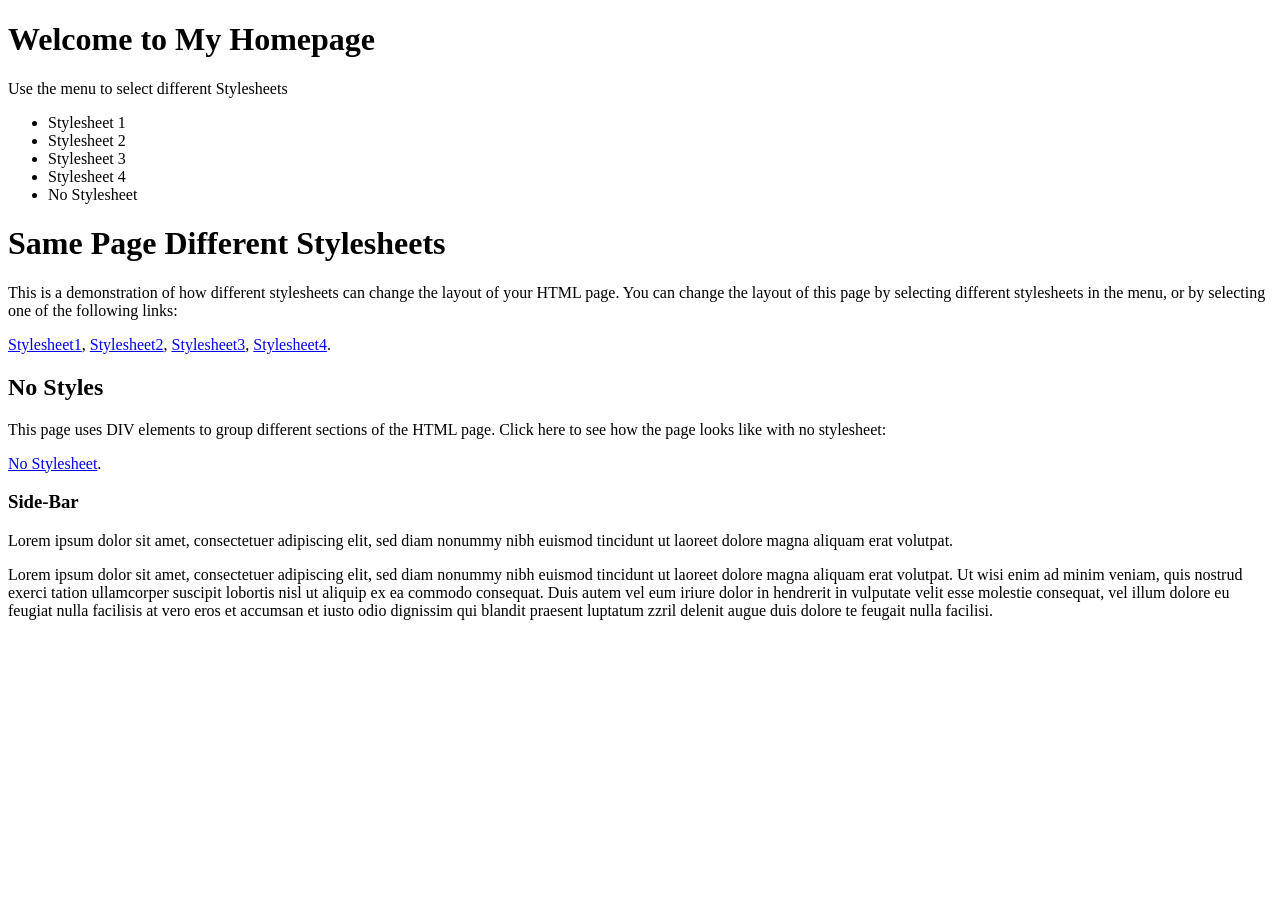
==== nostyle.html @ 0e17b72c "update nostyle.html" ====
<!DOCTYPE html>
<html lang='en'>
<head>
    <meta charset='utf-8'>
    <meta name='viewport' content='width=device-width, initial-scale=1'>
    <title>Page Title</title>
    <link rel='stylesheet' href='main.css'>
</head>
<body>
    <h1>Welcome to My Homepage</h1>
    <p>Use the menu to select different Stylesheets</p>

    <ul>
        <li>Stylesheet 1</li>
        <li>Stylesheet 2</li>
        <li>Stylesheet 3</li>
        <li>Stylesheet 4</li>
        <li>No Stylesheet</li>
    </ul>

    <h1>Same Page Different Stylesheets</h1>
    <p>This is a demonstration of how different stylesheets can change the layout of your HTML page. You can change the layout of this page by selecting different stylesheets in the menu, or by selecting one of the following links:</p>
    <a href="#">Stylesheet1</a>, <a href="#">Stylesheet2</a>, <a href="#">Stylesheet3</a>, <a href="#">Stylesheet4</a>.

    <h2>No Styles</h2>
    <p>This page uses DIV elements to group different sections of the HTML page. Click here to see how the page looks like with no stylesheet:</p>
    <a href="#">No Stylesheet</a>.

    <h3>Side-Bar</h3>
    <p>Lorem ipsum dolor sit amet, consectetuer adipiscing elit, sed diam nonummy nibh euismod tincidunt ut laoreet dolore magna aliquam erat volutpat.</p>

    <p>Lorem ipsum dolor sit amet, consectetuer adipiscing elit, sed diam nonummy nibh euismod tincidunt ut laoreet dolore magna aliquam erat volutpat. Ut wisi enim ad minim veniam, quis nostrud exerci tation ullamcorper suscipit lobortis nisl ut aliquip ex ea commodo consequat. Duis autem vel eum iriure dolor in hendrerit in vulputate velit esse molestie consequat, vel illum dolore eu feugiat nulla facilisis at vero eros et accumsan et iusto odio dignissim qui blandit praesent luptatum zzril delenit augue duis dolore te feugait nulla facilisi.</p>
</body>
</html>
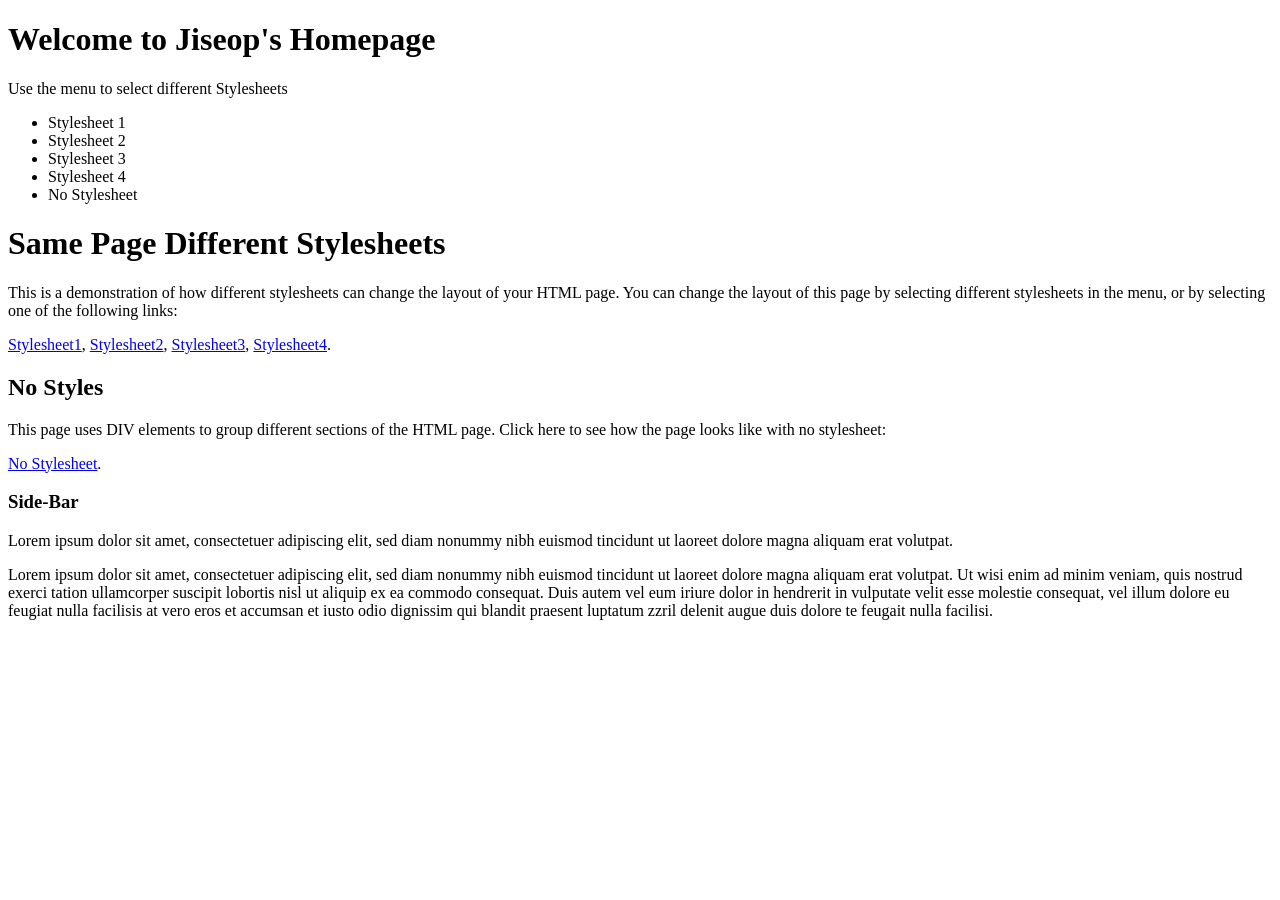
==== commit b46e2b5c: "update content" ====
--- a/nostyle.html
+++ b/nostyle.html
@@ -7,7 +7,7 @@
     <link rel='stylesheet' href='main.css'>
 </head>
 <body>
-    <h1>Welcome to My Homepage</h1>
+    <h1>Welcome to Jiseop's Homepage</h1>
     <p>Use the menu to select different Stylesheets</p>
 
     <ul>
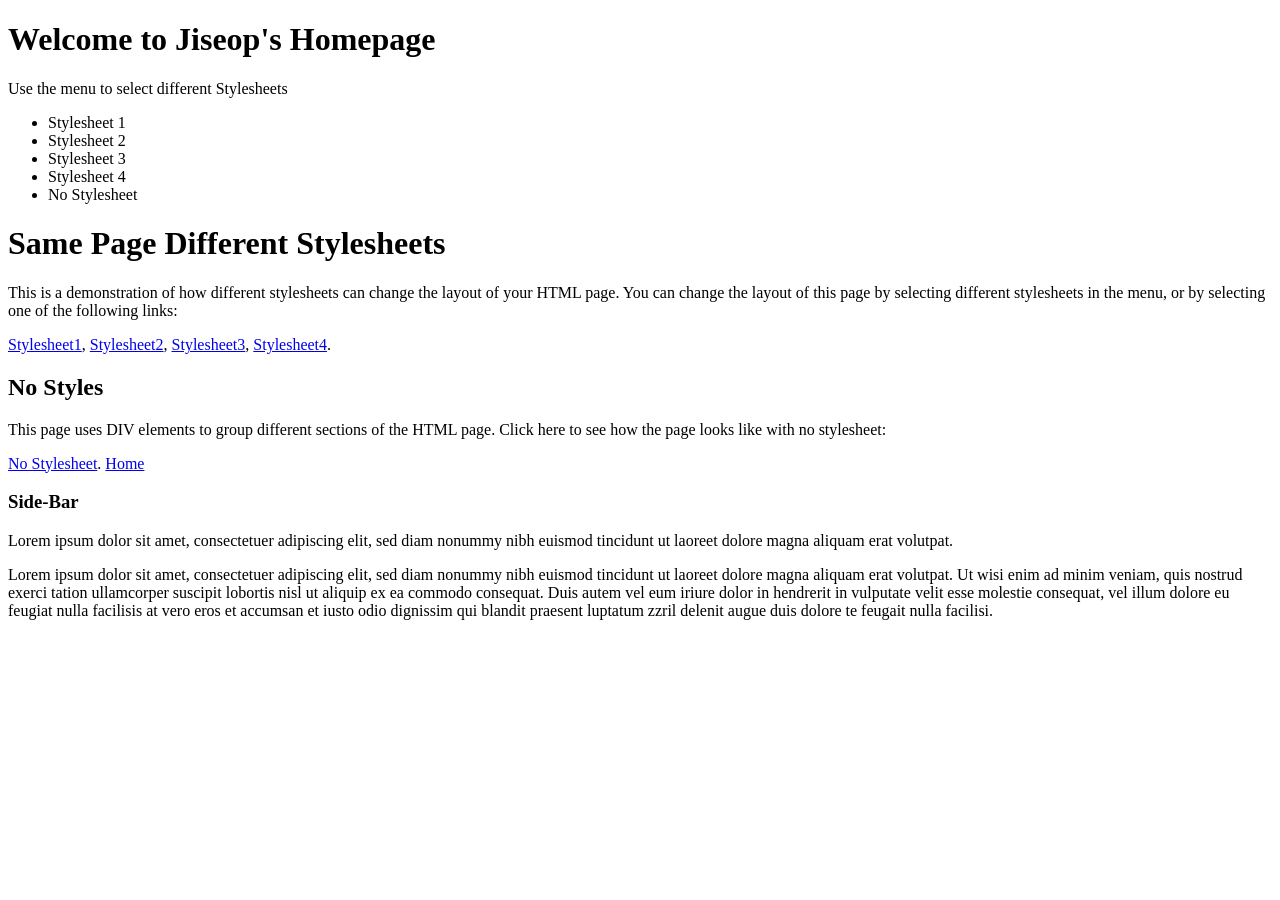
==== commit 45aa46e7: "update index.html" ====
--- a/nostyle.html
+++ b/nostyle.html
@@ -25,6 +25,7 @@
     <h2>No Styles</h2>
     <p>This page uses DIV elements to group different sections of the HTML page. Click here to see how the page looks like with no stylesheet:</p>
     <a href="#">No Stylesheet</a>.
+    <a href="index.html">Home</a>
 
     <h3>Side-Bar</h3>
     <p>Lorem ipsum dolor sit amet, consectetuer adipiscing elit, sed diam nonummy nibh euismod tincidunt ut laoreet dolore magna aliquam erat volutpat.</p>
